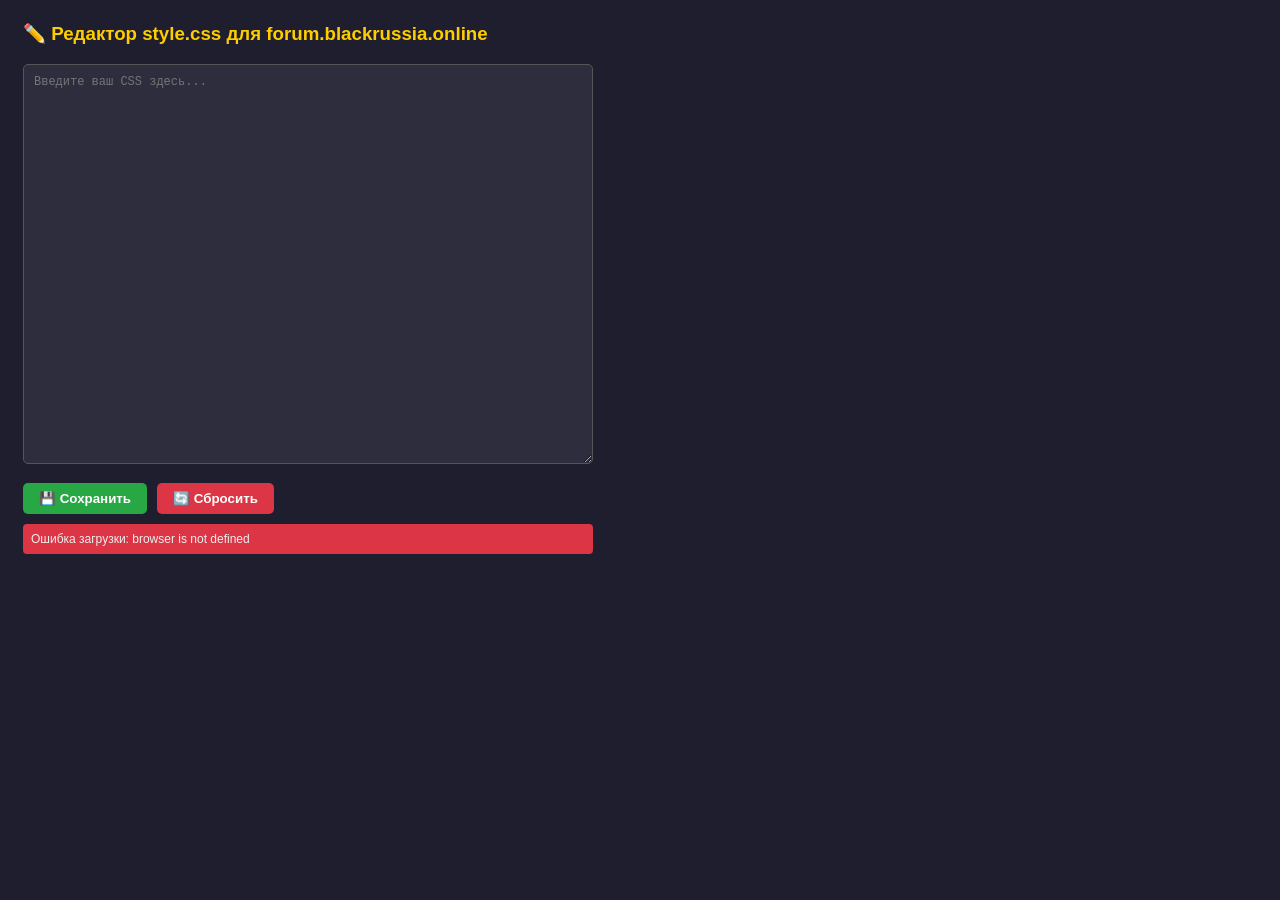
==== web/index.html @ eea64ac2 "Update version 1.4.6v" ====
﻿<!DOCTYPE html>
<html>
<head>
    <meta charset="UTF-8">
    <title>Редактор CSS</title>
    <style>
        * {
            box-sizing: border-box;
        }

        body {
            width: 600px;
            padding: 15px;
            font-family: 'Segoe UI', Tahoma, Geneva, Verdana, sans-serif;
            background: #1e1e2e;
            color: #eee;
        }

        h3 {
            margin-top: 0;
            color: #ffcc00;
        }

        textarea {
            width: 100%;
            height: 400px;
            font-family: 'Courier New', monospace;
            font-size: 12px;
            background: #2d2d3d;
            color: #eee;
            border: 1px solid #555;
            padding: 10px;
            border-radius: 5px;
            resize: vertical;
        }

        .button-group {
            margin-top: 15px;
            display: flex;
            gap: 10px;
        }

        button {
            padding: 8px 16px;
            background: #4a90e2;
            color: white;
            border: none;
            border-radius: 5px;
            cursor: pointer;
            font-weight: bold;
        }

            button:hover {
                background: #357abd;
            }

            button.save {
                background: #28a745;
            }

                button.save:hover {
                    background: #218838;
                }

            button.reset {
                background: #dc3545;
            }

                button.reset:hover {
                    background: #c82333;
                }

        .status {
            margin-top: 10px;
            padding: 8px;
            border-radius: 4px;
            font-size: 12px;
            display: none;
        }

            .status.success {
                background: #28a745;
                display: block;
            }

            .status.error {
                background: #dc3545;
                display: block;
            }
    </style>
</head>
<body>
    <h3>✏️ Редактор style.css для forum.blackrussia.online</h3>
    <textarea id="cssEditor" placeholder="Введите ваш CSS здесь..."></textarea>

    <div class="button-group">
        <button id="saveBtn" class="save">💾 Сохранить</button>
        <button id="resetBtn" class="reset">🔄 Сбросить</button>
    </div>
    <div id="status" class="status"></div>

    <script src="popup.js"></script>
</body>
</html>
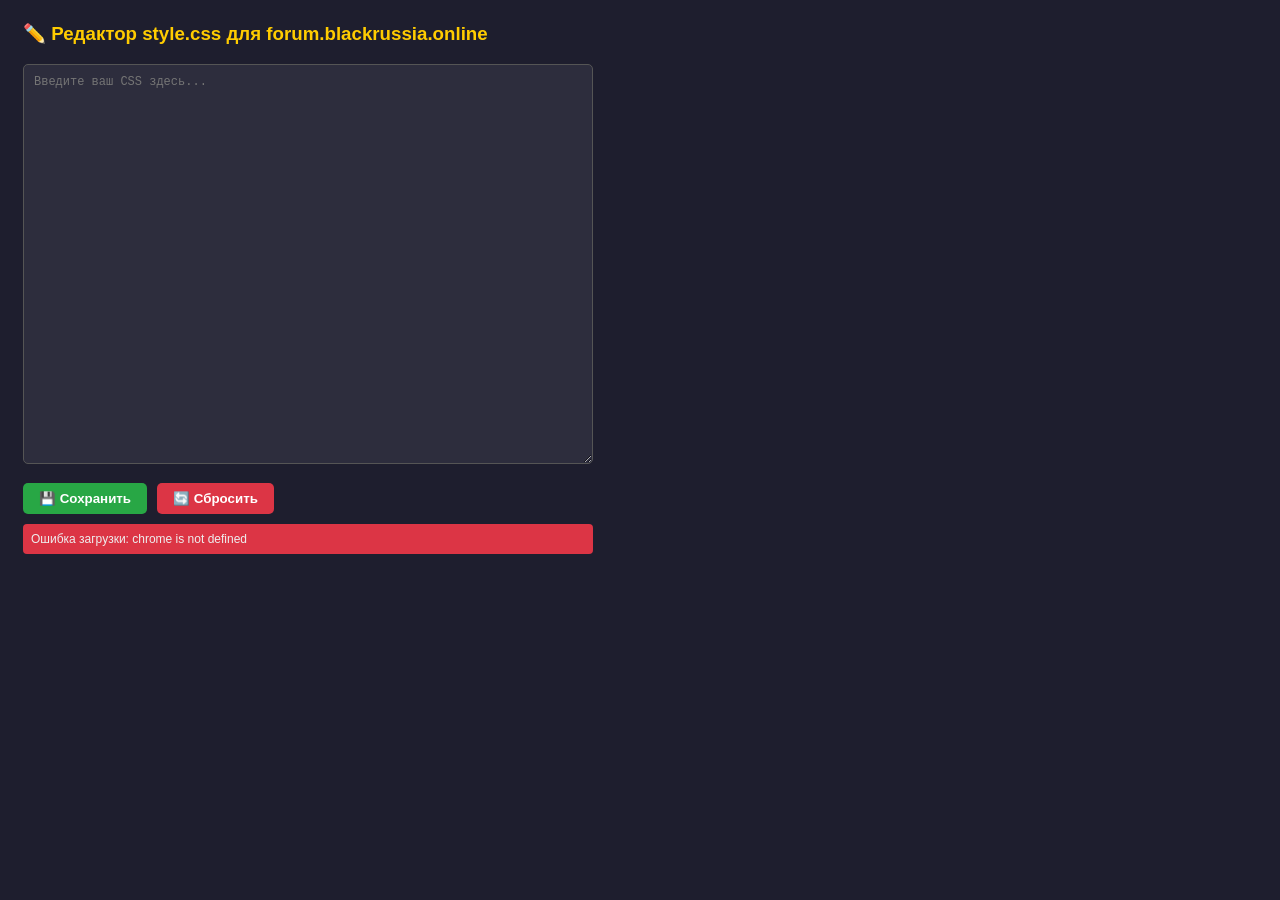
==== commit f36ed82b: "Global update 1.5.7" ====
--- a/web/index.html
+++ b/web/index.html
@@ -98,7 +98,6 @@
         <button id="resetBtn" class="reset">🔄 Сбросить</button>
     </div>
     <div id="status" class="status"></div>
-
     <script src="popup.js"></script>
 </body>
 </html>
